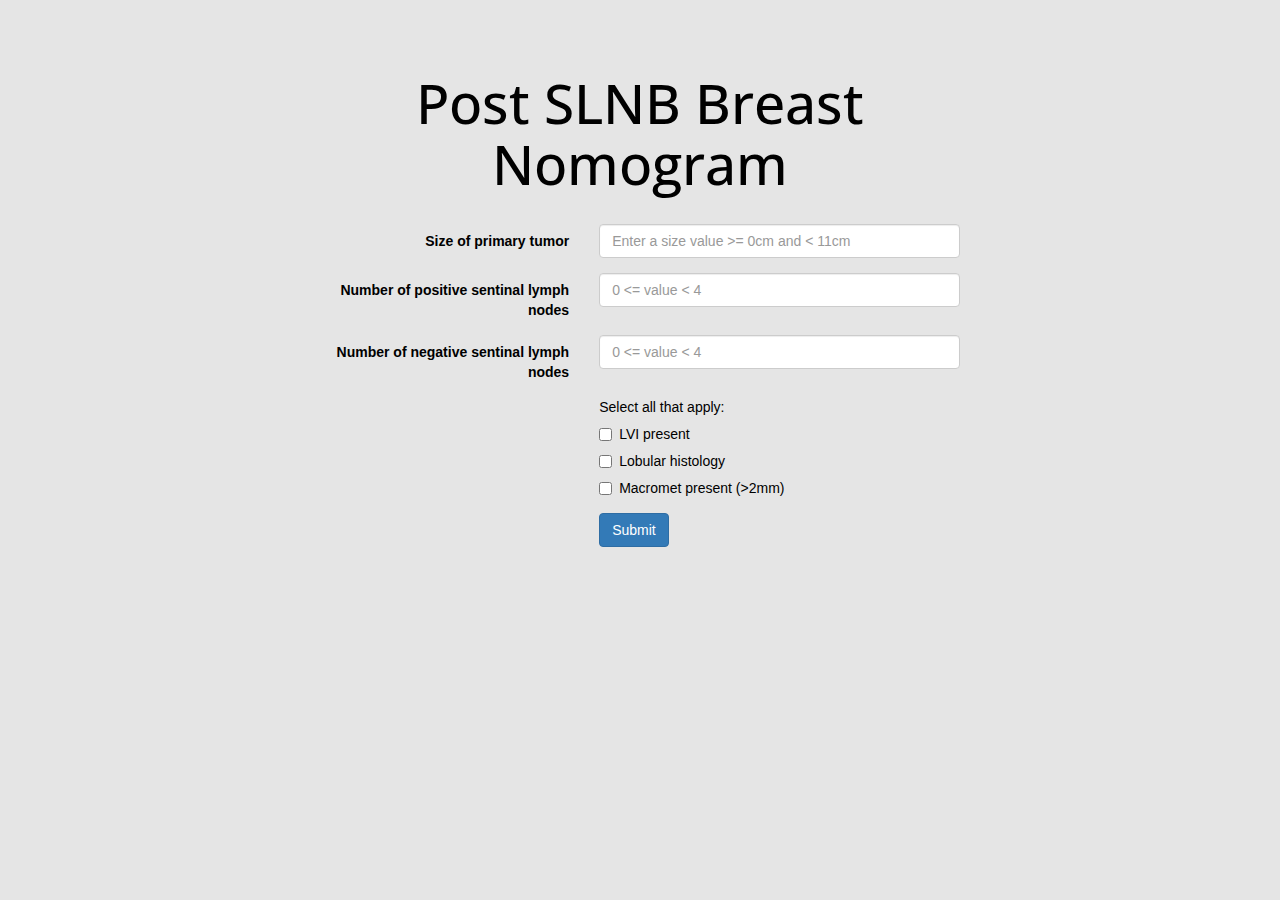
==== bng.html @ fa76e0e4 "added breast nomogram" ====
<!DOCTYPE html>
<html lang = "en">
  <head>
  
    <!-- TO MAKE MOBILE RESPONSIVE! DOESNT WORK RIGHT NOW! -->
    
    <meta charset="utf-8">
    <meta http-equiv="X-UA-Compatible" content="IE=edge">
    <meta name="viewport" content="width=device-width, initial-scale=1">
    <link href='http://fonts.googleapis.com/css?family=Open+Sans+Condensed:300' rel='stylesheet' type='text/css'>
    
    <!-- BOOTSTRAP STUFF START! -->
    
    
    
    <!-- Latest compiled and minified CSS -->
    <link rel="stylesheet" href="https://maxcdn.bootstrapcdn.com/bootstrap/3.3.4/css/bootstrap.min.css">

    <!-- BOOTSTRAP STUFF END! -->
    
    <script src="http://ajax.googleapis.com/ajax/libs/jquery/1.11.2/jquery.min.js"></script>
    
    
	<script>
		function myFunction(){
			// Calculates Katz Score //
			var Tsize = parseFloat(document.getElementById('Tsize').value);
			if (!Tsize && Tsize != 0)
				alert("You need to enter a tumor size");
			if(Tsize > 10)
			{
				alert("Size cannot be > 10");
				return false;
			}
			else if (Tsize < 0)
			{
				alert("Size cannot be < 0");
				return false;
			}
			var score = Tsize * 2.6;

				
			var Pnodes = parseFloat(document.getElementById('Pnodes').value);
			if (!Pnodes && Pnodes != 0)
				alert("You need to enter the number of Pnodes");
			if(Pnodes > 3)
			{
				alert("Pnodes cannot be > 10");
				return false;
			}
			else if (Pnodes < 0)
			{
				alert("Pnodes cannot be < 0");
				return false;
			}
			
			
			var Pnodes = Pnodes * 9.2;

			var score = Pnodes + score;

			var Nnodes = parseFloat(document.getElementById('Nnodes').value);
			if (!Nnodes && Nnodes != 0)
				alert("You need to enter the number of Pnodes");
			if(Nnodes > 3)
			{
				alert("Nnodes cannot be > 10");
				return false;
			}
			else if (Nnodes < 0)
			{
				alert("Nnodes cannot be < 0");
				return false;
			}
			
			if (Nnodes !=0) {
				var score = score - 8.6
			}
					
			if (document.getElementById("LVI").checked == true) {
				var score = score + 11
				}
			if (document.getElementById("ILC").checked == true) {
				var score = score + 11
				}
			if (document.getElementById("ILC").checked == true) {
				var score = score + 16
				}
			var score = score - 58
					
			// Converts Katz score to nodal risk //
			var risk
					if (score < -53) {
						risk = "less than 0.5%"            
					}
					else if (score == -53) {
						risk = "0.5%"
					}
					else if (score > -53 && score < -45) {
						risk = "between 0.5 and 1%"            
					}
					else if (score == -45 ) {
						risk = "1%"            
					}
					else if (score > -45 && score < -39) {
						risk = "between 1 and 2%" 
					}
					 else if (score == -39 ) {
						risk = "2%"            
					}
					else if (score > -39 && score < -29) {
						risk = "between 2 and 5%" 
					}
					 else if (score == -29 ) {
						risk = "5%"            
					}
					else if (score > -29 && score < -22) {
						risk = "between 5 and 10%" 
					}
					 else if (score == -22 ) {
						risk = "10%"            
					}
					else if (score > -22 && score < -14) {
						risk = "between 10 and 20%" 
					}
					 else if (score == -14 ) {
						risk = "20%"            
					}
					else if (score > -14 && score < -8) {
						risk = "between 20 and 30%" 
					}
					 else if (score == -8 ) {
						risk = "30%"            
					}
					else if (score > -8 && score < -4) {
						risk = "between 30 and 40%" 
					}
					else if (score == -4 ) {
						risk = "40%"            
					}
					else if (score > -4 && score < 0) {
						risk = "between 40 and 50%" 
					}
					else if (score == 0 ) {
						risk = "50%"            
					}
					else if (score > 0 && score < 4) {
						risk = "between 50 and 60%" 
					}
					else if (score == 4 ) {
						risk = "60%"            
					}
					else if (score > 4 && score < 8) {
						risk = "between 50 and 60%" 
					}
					else if (score == 8 ) {
						risk = "60%"            
					}
					else if (score > 8 && score < 14) {
						risk = "between 70 and 80%" 
					}
					else if (score == 14 ) {
						risk = "80%"            
					}
					else if (score > 14 && score < 22) {
						risk = "between 80 and 90%" 
					}
					else if (score == 22 ) {
						risk = "90%"            
					}
					else if (score > 22 && score < 29) {
						risk = "between 90 and 95%" 
					}
					else if (score == 29 ) {
						risk = "95%"            
					}
					else if (score > 29 && score < 39) {
						risk = "between 95 and 98%" 
					}
					else if (score == 39 ) {
						risk = "98%"            
					}
					else if (score > 39 && score < 45) {
						risk = "between 98 and 99%" 
					}
					else if (score == 45 ) {
						risk = "99%"            
					}
					else if (score > 49) {
						risk = "greater than 99%" 
					}
			document.getElementById("prompt1").innerHTML = "Katz Nomogram score = ";
			document.getElementById("prompt2").innerHTML = "Risk of having 4 or more lymph nodes positive is ";        
			document.getElementById("output").innerHTML = score;
			document.getElementById("Krisk").innerHTML = risk;

	}
	</script>    
	
	<style>
		
		html { 
  		background: #e5e5e5 no-repeat center center fixed; //#3b5998
  		-webkit-background-size: cover;
  		-moz-background-size: cover;
  		-o-background-size: cover;
  		background-size: cover;
	}
  
      h1 {
        font-family: 'Open Sans Condensed', sans-serif;
        font-size: 55px;
        //letter-spacing: 40px;
	}
	
     p { 
	font-size: 18px;
	letter-spacing: 1px;
	margin-right: 10%;
	margin-left: 10%;
     }
		
		.abc
		{
			color: #000000;//#e5e5e5;
			text-align: center;
			width: 50%;
			margin: 0 auto;
		}
		
		.form-group 
		{
			text-align: left;
		}
		
	</style>
	
	</head>
    
	<body>
			
			<div class="abc">
        
			<h1>Post SLNB Breast Nomogram</h1><br>
        
			<form class="form-horizontal">
  <div class="form-group">
    <label for="inputEmail3" class="col-sm-5 control-label">Size of primary tumor</label>
    <div class="col-sm-7">
      <input type="number"  id = "Tsize" min="0" max="10" class="form-control" placeholder="Enter a size value >= 0cm and < 11cm"> 
    </div>
  </div>
  
  <div class="form-group">
    <label for="inputPassword3" class="col-sm-5 control-label">Number of positive sentinal lymph nodes</label>
    <div class="col-sm-7">
      <input type="number" class="form-control" id="Pnodes" min="0" max="3" placeholder="0 <= value < 4">
    </div>
  </div>
  
   <div class="form-group">
    <label for="inputPassword3" class="col-sm-5 control-label">Number of negative sentinal lymph nodes</label>
    <div class="col-sm-7">
      <input type="number" class="form-control" id="Nnodes" min="0" max="3" placeholder="0 <= value < 4">
    </div>
  </div>
  
  <div class="form-group">
    <div class="col-sm-offset-5 col-sm-7">
	  Select all that apply:
      <div class="checkbox">
        <label>
			<input type="checkbox" id="LVI" > LVI present
        </label>
      </div>
      
      <div class="checkbox">
        <label>
			<input type="checkbox" id="ILC" > Lobular histology 
        </label>
      </div>
      
      <div class="checkbox">
        <label>
			<input type="checkbox" id="MM" > Macromet present (>2mm)
        </label>
      </div>
      
    </div>
  </div>
  <div class="form-group">
    <div class="col-sm-offset-5 col-sm-7">
       <button onclick="myFunction()" type="button" class="btn btn-primary">Submit</button>
    </div>
  </div>
</form>
<dev id= "prompt1"> </dev>
			<dev id="output"></dev>
			<br> <br>
			<dev id="prompt2"></dev>
			<dev id="Krisk"></dev>
</div>
			<!--<h1> <b>Post SLNB Breast Nomogram <b/></h1>-->
			
			
			
		
	
	<script>
    
    $(document).ready(function(){
    	$(window).resize(function(){

    		$('.abc').css({
        		position:'absolute',
        		left: ($(window).width() - $('.abc').outerWidth())/2,
        		top: ($(window).height() - $('.abc').outerHeight())/7
   		 });

	});
    $(window).resize();
    });
    
    </script>
    
    <!-- Latest compiled and minified JavaScript -->
    <script src="https://maxcdn.bootstrapcdn.com/bootstrap/3.3.4/js/bootstrap.min.js"></script>
		
		
	</body>
</html>
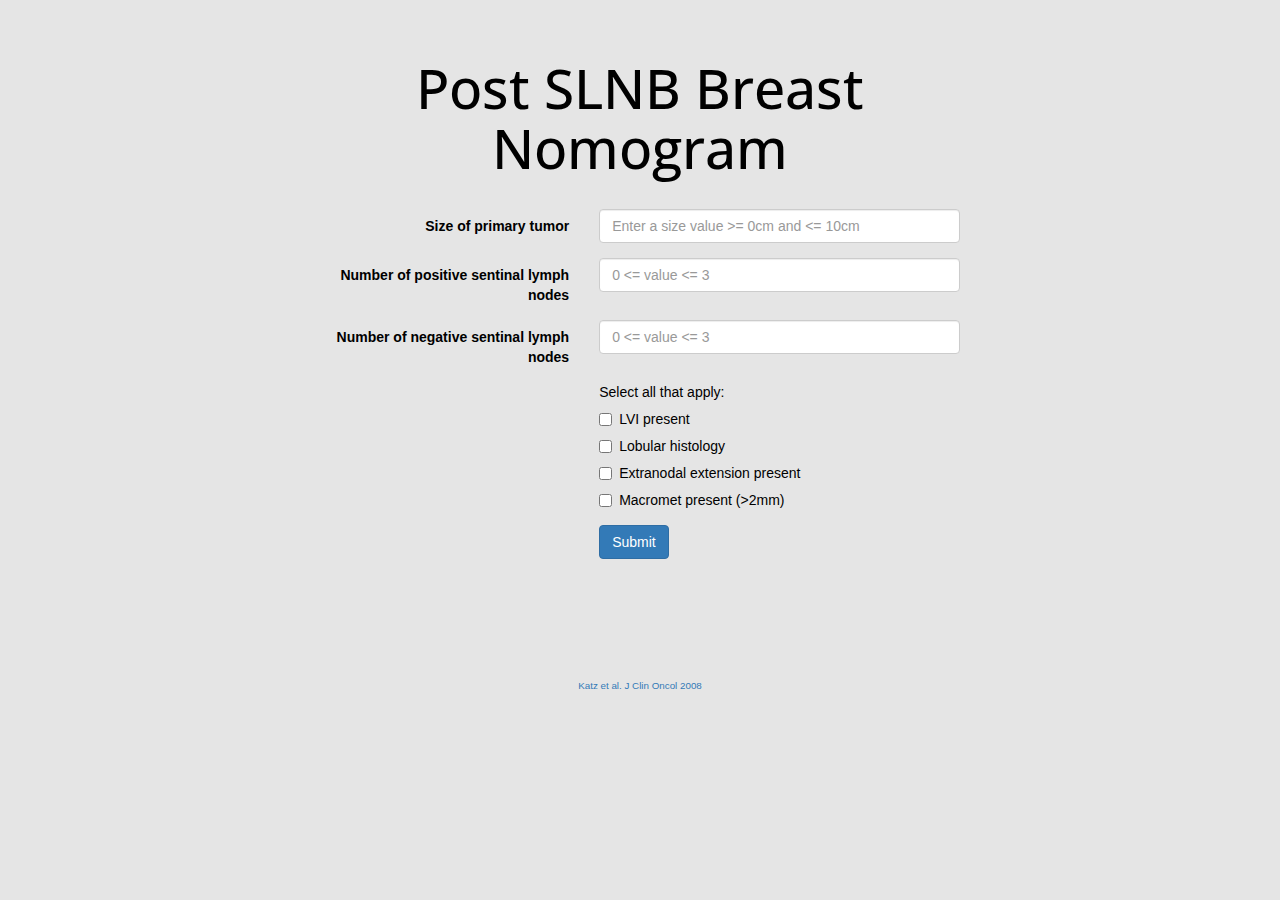
==== commit 3f262268: "updates" ====
--- a/bng.html
+++ b/bng.html
@@ -45,7 +45,7 @@
 				alert("You need to enter the number of Pnodes");
 			if(Pnodes > 3)
 			{
-				alert("Pnodes cannot be > 10");
+				alert("Pnodes cannot be > 3");
 				return false;
 			}
 			else if (Pnodes < 0)
@@ -61,10 +61,10 @@
 
 			var Nnodes = parseFloat(document.getElementById('Nnodes').value);
 			if (!Nnodes && Nnodes != 0)
-				alert("You need to enter the number of Pnodes");
+				alert("You need to enter the number of Nnodes");
 			if(Nnodes > 3)
 			{
-				alert("Nnodes cannot be > 10");
+				alert("Nnodes cannot be > 3");
 				return false;
 			}
 			else if (Nnodes < 0)
@@ -83,9 +83,12 @@
 			if (document.getElementById("ILC").checked == true) {
 				var score = score + 11
 				}
-			if (document.getElementById("ILC").checked == true) {
+			if (document.getElementById("ECE").checked == true) {
+				var score = score + 11
+				}
+			if (document.getElementById("MM").checked == true) {
 				var score = score + 16
-				}
+			}
 			var score = score - 58
 					
 			// Converts Katz score to nodal risk //
@@ -189,36 +192,40 @@
 					else if (score > 49) {
 						risk = "greater than 99%" 
 					}
-			document.getElementById("prompt1").innerHTML = "Katz Nomogram score = ";
-			document.getElementById("prompt2").innerHTML = "Risk of having 4 or more lymph nodes positive is ";        
-			document.getElementById("output").innerHTML = score;
-			document.getElementById("Krisk").innerHTML = risk;
+					
+					document.getElementById("prompt1").innerHTML = "Katz Nomogram score =";
+					document.getElementById("prompt2").innerHTML = "Risk of having 4 or more lymph nodes positive is";        
+					document.getElementById("output").innerHTML = score;
+					document.getElementById("Krisk").innerHTML = risk;
 
 	}
 	</script>    
 	
 	<style>
 		
-		html { 
-  		background: #e5e5e5 no-repeat center center fixed; //#3b5998
-  		-webkit-background-size: cover;
-  		-moz-background-size: cover;
-  		-o-background-size: cover;
-  		background-size: cover;
-	}
+		html 
+		{ 
+			background: #e5e5e5 no-repeat center center fixed; //#3b5998
+			-webkit-background-size: cover;
+			-moz-background-size: cover;
+			-o-background-size: cover;
+			background-size: cover;
+		}
   
-      h1 {
-        font-family: 'Open Sans Condensed', sans-serif;
-        font-size: 55px;
-        //letter-spacing: 40px;
-	}
+		h1 
+		{
+			font-family: 'Open Sans Condensed', sans-serif;
+			font-size: 55px;
+			//letter-spacing: 40px;
+		}
 	
-     p { 
-	font-size: 18px;
-	letter-spacing: 1px;
-	margin-right: 10%;
-	margin-left: 10%;
-     }
+		p 
+		{ 
+			font-size: 18px;
+			letter-spacing: 1px;
+			margin-right: 10%;
+			margin-left: 10%;
+		}
 		
 		.abc
 		{
@@ -244,88 +251,96 @@
 			<h1>Post SLNB Breast Nomogram</h1><br>
         
 			<form class="form-horizontal">
-  <div class="form-group">
-    <label for="inputEmail3" class="col-sm-5 control-label">Size of primary tumor</label>
-    <div class="col-sm-7">
-      <input type="number"  id = "Tsize" min="0" max="10" class="form-control" placeholder="Enter a size value >= 0cm and < 11cm"> 
-    </div>
-  </div>
-  
-  <div class="form-group">
-    <label for="inputPassword3" class="col-sm-5 control-label">Number of positive sentinal lymph nodes</label>
-    <div class="col-sm-7">
-      <input type="number" class="form-control" id="Pnodes" min="0" max="3" placeholder="0 <= value < 4">
-    </div>
-  </div>
-  
-   <div class="form-group">
-    <label for="inputPassword3" class="col-sm-5 control-label">Number of negative sentinal lymph nodes</label>
-    <div class="col-sm-7">
-      <input type="number" class="form-control" id="Nnodes" min="0" max="3" placeholder="0 <= value < 4">
-    </div>
-  </div>
-  
-  <div class="form-group">
-    <div class="col-sm-offset-5 col-sm-7">
-	  Select all that apply:
-      <div class="checkbox">
-        <label>
-			<input type="checkbox" id="LVI" > LVI present
-        </label>
-      </div>
-      
-      <div class="checkbox">
-        <label>
-			<input type="checkbox" id="ILC" > Lobular histology 
-        </label>
-      </div>
-      
-      <div class="checkbox">
-        <label>
-			<input type="checkbox" id="MM" > Macromet present (>2mm)
-        </label>
-      </div>
-      
-    </div>
-  </div>
-  <div class="form-group">
-    <div class="col-sm-offset-5 col-sm-7">
-       <button onclick="myFunction()" type="button" class="btn btn-primary">Submit</button>
-    </div>
-  </div>
-</form>
-<dev id= "prompt1"> </dev>
-			<dev id="output"></dev>
-			<br> <br>
-			<dev id="prompt2"></dev>
-			<dev id="Krisk"></dev>
-</div>
-			<!--<h1> <b>Post SLNB Breast Nomogram <b/></h1>-->
+				  <div class="form-group">
+					<label for="inputEmail3" class="col-sm-5 control-label">Size of primary tumor</label>
+					<div class="col-sm-7">
+					  <input type="number"  id = "Tsize" min="0" max="10" class="form-control" placeholder="Enter a size value >= 0cm and <= 10cm"> 
+					</div>
+				  </div>
+				  
+				  <div class="form-group">
+					<label for="inputPassword3" class="col-sm-5 control-label">Number of positive sentinal lymph nodes</label>
+					<div class="col-sm-7">
+					  <input type="number" class="form-control" id="Pnodes" min="0" max="3" placeholder="0 <= value <= 3">
+					</div>
+				  </div>
+				  
+				   <div class="form-group">
+					<label for="inputPassword3" class="col-sm-5 control-label">Number of negative sentinal lymph nodes</label>
+					<div class="col-sm-7">
+					  <input type="number" class="form-control" id="Nnodes" min="0" max="3" placeholder="0 <= value <= 3">
+					</div>
+				  </div>
+				  
+				  <div class="form-group">
+					<div class="col-sm-offset-5 col-sm-7">
+					  Select all that apply:
+					  <div class="checkbox">
+						<label>
+							<input type="checkbox" id="LVI" > LVI present
+						</label>
+					  </div>
+					  
+					  <div class="checkbox">
+						<label>
+							<input type="checkbox" id="ILC" > Lobular histology 
+						</label>
+					  </div>
+					  
+					  <div class="checkbox">
+						<label>
+							<input type="checkbox" id="ECE" > Extranodal extension present
+						</label>
+					  </div>
+					  
+					  <div class="checkbox">
+						<label>
+							<input type="checkbox" id="MM" > Macromet present (>2mm)
+						</label>
+					  </div>
+					  
+					</div>
+				  </div>
+				  <div class="form-group">
+					<div class="col-sm-offset-5 col-sm-7">
+					   <button onclick="myFunction()" type="button" class="btn btn-primary">Submit</button>
+					</div>
+				  </div>
+			</form>
+			<dev id= "prompt1"> </dev>
+						<dev id="output"></dev>
+						<br> <br>
+						<dev id="prompt2"></dev>
+						<dev id="Krisk"></dev>
+						<br><br><br>
+						<a style="font-size:70%;" href="https://www.ncbi.nlm.nih.gov/pubmed/18445838"> Katz et al. J Clin Oncol 2008</a>
+			</div>
+						<!--<h1> <b>Post SLNB Breast Nomogram <b/></h1>-->
 			
 			
 			
 		
 	
-	<script>
-    
-    $(document).ready(function(){
-    	$(window).resize(function(){
-
-    		$('.abc').css({
-        		position:'absolute',
-        		left: ($(window).width() - $('.abc').outerWidth())/2,
-        		top: ($(window).height() - $('.abc').outerHeight())/7
-   		 });
-
-	});
-    $(window).resize();
-    });
-    
-    </script>
-    
-    <!-- Latest compiled and minified JavaScript -->
-    <script src="https://maxcdn.bootstrapcdn.com/bootstrap/3.3.4/js/bootstrap.min.js"></script>
-		
-		
+			<script>
+			
+			$(document).ready(function(){
+				$(window).resize(function(){
+
+					$('.abc').css({
+						position:'absolute',
+						left: ($(window).width() - $('.abc').outerWidth())/2,
+						top: ($(window).height() - $('.abc').outerHeight())/7
+				 });
+
+			});
+			$(window).resize();
+			});
+			
+			</script>
+			
+			<!-- Latest compiled and minified JavaScript -->
+			<script src="https://maxcdn.bootstrapcdn.com/bootstrap/3.3.4/js/bootstrap.min.js"></script>
+				
+				
 	</body>
 </html>
